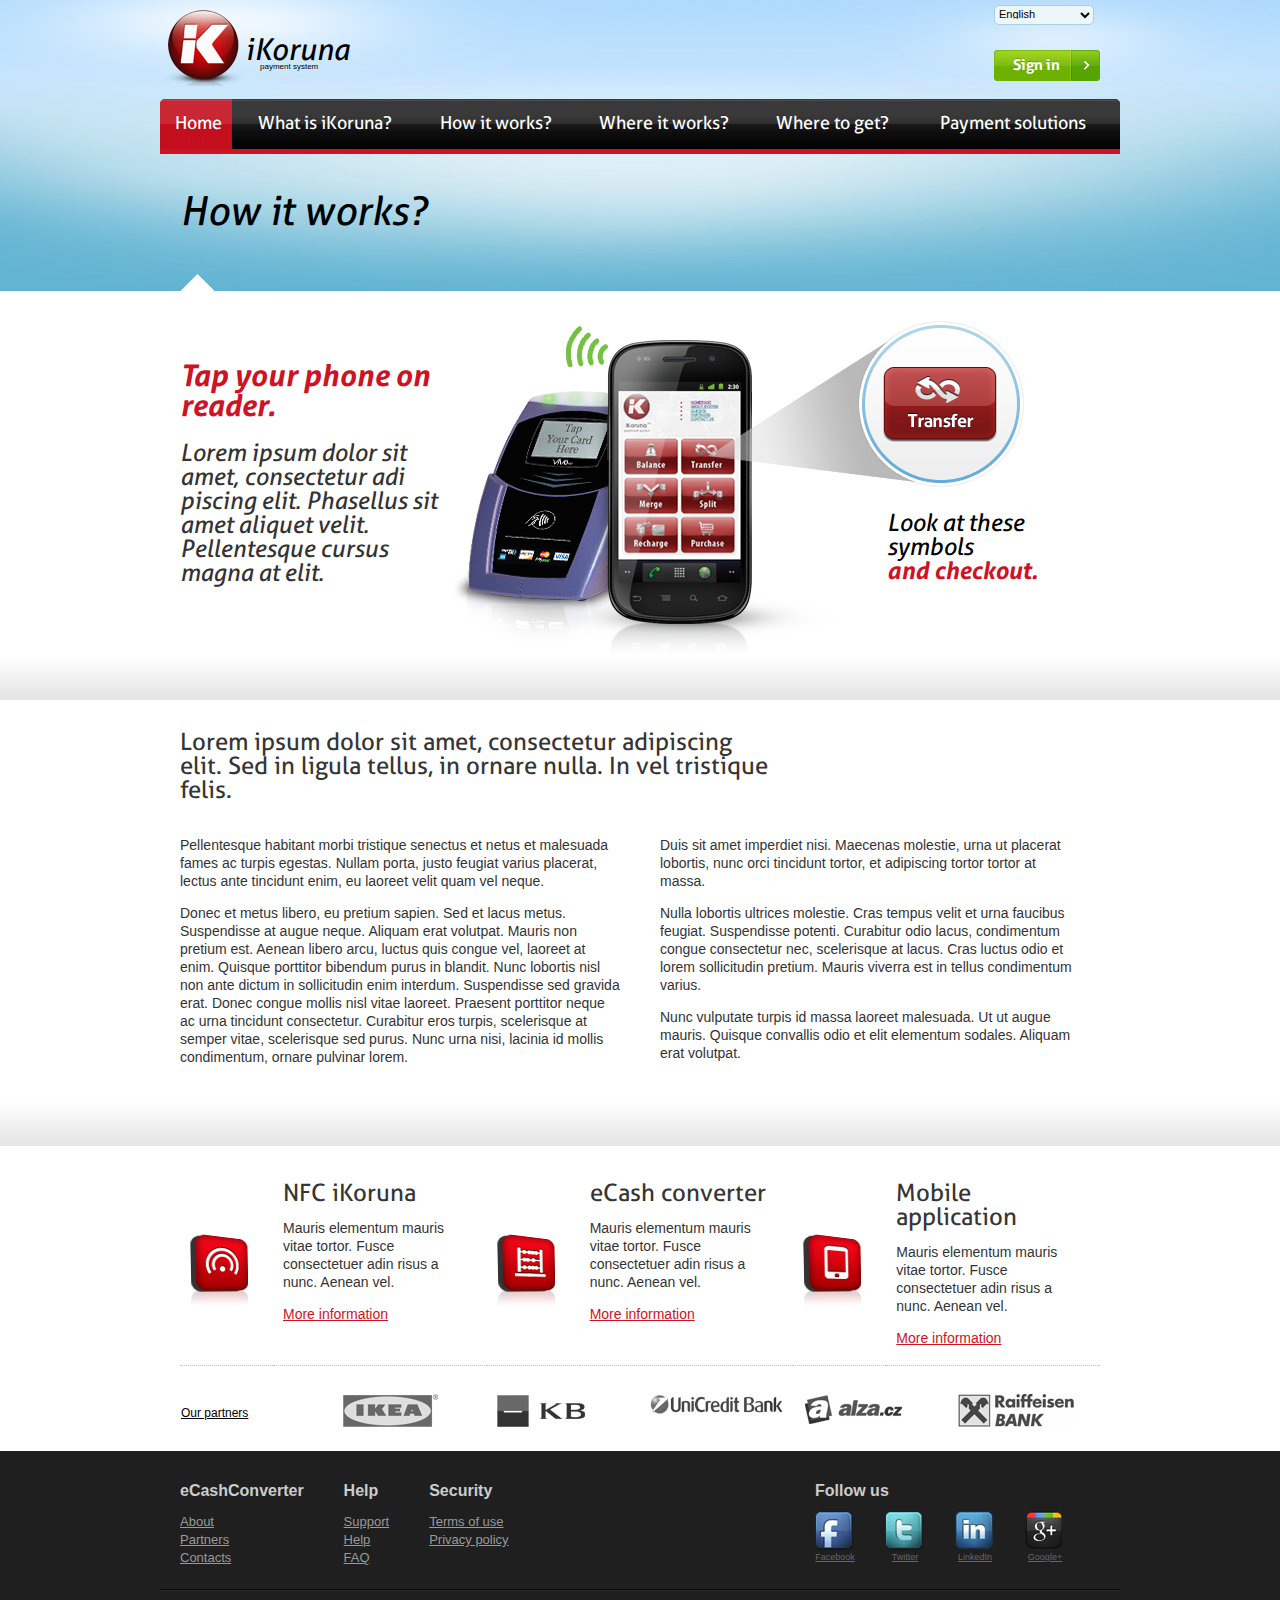
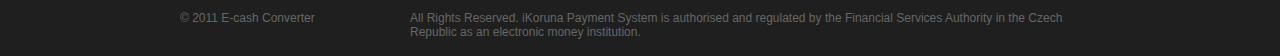
==== how_it_works.html @ 8ea75323 "[UPD] how it works page" ====
<!DOCTYPE html>
<html lang="en">
<head>
    <meta charset="utf-8">
    <title>iKoruna</title>
    <meta name="viewport" content="width=device-width, initial-scale=1.0">
    <meta name="description" content="">
    <meta name="author" content="Petr Brabač <brabac.petr@gmail.com>">
    <meta http-equiv="X-UA-Compatible" content="IE=edge" />
    <!-- Styles -->
    <link href="css/normalize.css" rel="stylesheet">
    <link href="css/screen.css" rel="stylesheet">
    <!--[if lt IE 9]>
    <link href="css/ie9lt.css" rel="stylesheet">
    <script src="http://html5shim.googlecode.com/svn/trunk/html5.js"></script>
    <![endif]-->
    <script type="text/javascript" src="http://ajax.googleapis.com/ajax/libs/jquery/1.7.1/jquery.min.js"></script>
    <script type="text/javascript" src="js/jquery.selectbox-0.6.1.js"></script>
    <script type="text/javascript">
    </script>

    <!-- Favicons -->
    <!--
    <link rel="shortcut icon" href="">
    <link rel="apple-touch-icon" href="">
    <link rel="apple-touch-icon" sizes="72x72" href="">
    <link rel="apple-touch-icon" sizes="114x114" href="">
    -->
</head>
<body>
    <div style="position: relative;">
        <img src="images/top_blue_background.jpg" alt="" style="width: 100%; height: 100%; position: absolute; z-index: 1"/>

        <div class="container" style="position: relative; z-index: 2">
            <header class="main">
                <a href="index.html" class="logo left">
                    <img src="images/logo.png" alt="e-cash converter">
                    <strong>iKoruna</strong>
                    <span>payment system</span>

                    <div class="clear"></div>
                </a>

                <div class="right">
                    <form action="#" method="get">
                        <select id="lang" class="language-select jquery-selectbox">
                            <option value="en">English</option>
                            <option value="cz">Czech</option>
                        </select>
                    </form>

                    <div class="clear"></div>

                    <a href="#" class="button green submit">
                        <span class="left"></span>
                        <span class="text">Sign in</span>
                        <span class="right"></span>
                    </a>
                </div>

                <div class="clear"></div>
            </header>

            <nav class="top">
                <a href="#" class="first active">
                    <span></span>
                    Home
                </a>
                <a href="#">What is iKoruna?</a>
                <a href="#">How it works?</a>
                <a href="#">Where it works?</a>
                <a href="#">Where to get?</a>
                <a href="#" class="last">
                    <span></span>
                    Payment solutions
                </a>
            </nav>

            <div class="content-blue">
                <div class="pad20">
                    <h1>How it works?</h1>
                </div>

                <span class="icon triangle-up-big"></span>  
            </div>
        </div>
    </div>

    <div class="content-white what-is-ikoruna how-it-works">
        <div class="container">
            <div class="pad20">
                <div class="left text-heading">
                    <h3 class="italic red">
                        Tap your phone on reader.
                    </h3>
                    <h4 class="italic">
                        Lorem ipsum dolor sit amet, consectetur adi piscing elit. Phasellus sit amet aliquet velit. Pellentesque cursus magna at elit.
                    </h4>
                </div>
                <div class="left phone-wifi"></div>
                <div class="left logo-text">
                    <h4 class="italic">
                        Look at these symbols
                        <br><strong class="red">and checkout.</strong>
                    </h4>
                </div>
                
                <div class="clear"></div>
            </div>
        </div>

        <hr class="text">

        <div class="container">
            <div class="pad20">
                <h3 class="w65">Lorem ipsum dolor sit amet, consectetur adipiscing elit. Sed in ligula tellus, in ornare nulla. In vel tristique felis.</h3>

                <div class="col_2 col">
                    <div class="pad20 no-padding-left">
                        <p>
                            Pellentesque habitant morbi tristique senectus et netus et malesuada fames ac turpis egestas. Nullam porta, justo feugiat varius placerat, lectus ante tincidunt enim, eu laoreet velit quam vel neque.
                        </p>
                        <p>
                            Donec et metus libero, eu pretium sapien. Sed et lacus metus. Suspendisse at augue neque. Aliquam erat volutpat. Mauris non pretium est. Aenean libero arcu, luctus quis congue vel, laoreet at enim. Quisque porttitor bibendum purus in blandit. Nunc lobortis nisl non ante dictum in sollicitudin enim interdum. Suspendisse sed gravida erat. Donec congue mollis nisl vitae laoreet. Praesent porttitor neque ac urna tincidunt consectetur. Curabitur eros turpis, scelerisque at semper vitae, scelerisque sed purus. Nunc urna nisi, lacinia id mollis condimentum, ornare pulvinar lorem.
                        </p>
                    </div>
                </div>
                <div class="col_2 col">
                    <div class="pad20">
                        <p>
                            Duis sit amet imperdiet nisi. Maecenas molestie, urna ut placerat lobortis, nunc orci tincidunt tortor, et adipiscing tortor tortor at massa.
                        </p>
                        <p>
                            Nulla lobortis ultrices molestie. Cras tempus velit et urna faucibus feugiat. Suspendisse potenti. Curabitur odio lacus, condimentum congue consectetur nec, scelerisque at lacus. Cras luctus odio et lorem sollicitudin pretium. Mauris viverra est in tellus condimentum varius.
                        </p>
                        <p>
                            Nunc vulputate turpis id massa laoreet malesuada. Ut ut augue mauris. Quisque convallis odio et elit elementum sodales. Aliquam erat volutpat.
                        </p>
                    </div>
                </div>
                <div class="clear"></div>
            </div>
        </div>

        <hr class="text">

        <div class="container">
            <div class="pad20">
                <table>
                    <tr>
                        <td class="icons">
                            <span class="nfc"></span>
                        </td>
                        <td>
                            <h4>NFC iKoruna</h4>

                            <p>
                                Mauris elementum mauris vitae tortor. Fusce consectetuer adin risus a nunc. Aenean vel.
                            </p>
                            <a href="#" class="red">More information</a>
                            <br><br>
                        </td>
                        <td class="icons">
                            <span class="ecash"></span>
                        </td>
                        <td>
                            <h4>eCash converter</h4>

                            <p>
                                Mauris elementum mauris vitae tortor. Fusce consectetuer adin risus a nunc. Aenean vel.
                            </p>
                            <a href="#" class="red">More information</a>
                            <br><br>
                        </td>
                        <td class="icons">
                            <span class="mobile"></span>
                        </td>
                        <td>
                            <h4>Mobile application</h4>

                            <p>
                                Mauris elementum mauris vitae tortor. Fusce consectetuer adin risus a nunc. Aenean vel.
                            </p>

                            <a href="#" class="red">More information</a>
                            <br><br>
                        </td>
                    </tr>
                </table>
                <br><br>
            </div>
        </div>

        <div class="container padding-bottom">
            <div class="pad20">

                <table class="partners">
                    <tr>
                        <th><a href="#">Our partners</a></th>
                        <td>
                            <img src="tmp/partner_ikea.jpg" alt="Ikea">
                        </td>
                        <td>
                            <img src="tmp/partner_kb.jpg" alt="KB">
                        </td>
                        <td>
                            <img src="tmp/partner_unicredit.jpg" alt="Unicredit bank">
                        </td>
                        <td>
                            <img src="tmp/partner_alza.jpg" alt="Alza.cz">
                        </td>
                        <td>
                            <img src="tmp/partner_reifeisen.jpg" alt="Reifeisen bank">
                        </td>
                    </tr>
                </table>
            </div>
        </div>
    </div>

    <div id="footer">
        <div class="container">
            <div class="pad20">
                <div class="col_2 left">
                    <div class="left">
                        <h4>eCashConverter</h4>
                        <ul>
                            <li><a href="#">About</a></li>
                            <li><a href="#">Partners</a></li>
                            <li><a href="#">Contacts</a></li>
                        </ul>
                    </div>

                    <div class="left">
                        <h4>Help</h4>
                        <ul>
                            <li><a href="#">Support</a></li>
                            <li><a href="#">Help</a></li>
                            <li><a href="#">FAQ</a></li>
                        </ul>
                    </div>

                    <div class="left">
                        <h4>Security</h4>
                        <ul>
                            <li><a href="#">Terms of use</a></li>
                            <li><a href="#">Privacy policy</a></li>
                        </ul>
                    </div>

                    <div class="clear"></div>
                </div>

                <div class="col_2 last right">
                    <h4>Follow us</h4>

                    <a href="#" class=left>
                        <span class="icon facebook"></span>
                        Facebook
                    </a>
                    <a href="#" class="left">
                        <span class="icon twitter"></span>
                        Twitter
                    </a>
                    <a href="#" class="left">
                        <span class="icon linkedin"></span>
                        LinkedIn
                    </a>
                    <a href="#" class="left">
                        <span class="icon google"></span>
                        Google+
                    </a>
                </div>

                <div class="clear"></div>
            </div>
            <hr>
            <div class="pad20">
                <div class="left c">
                    &copy; 2011 E-cash Converter
                </div>

                <div class="right copy">
                        All Rights Reserved. iKoruna Payment System is authorised and regulated by the Financial
                        Services Authority in the Czech Republic as an electronic money institution.
                </div>
                <div class="clear"></div>
            </div>
        </div>
    </div>
</body>
</html>
---- css/screen.css ----
@import "fonts.css";
@import "normalize.css";
@import "languages.css";
body{background:#ffffff;margin:0;position:relative;font-family:Verdana,Arial,Helvetica,sans-serif;font-size:12px;font-weight:normal;line-height:14px;}
.container{width:960px;margin:0 auto;}.container.background-mask{background:transparent url("../images/backround_mask.png") 0 0 no-repeat;}
h1{font-family:Aller,sans-serif;font-size:40px;font-weight:normal;line-height:40px;font-style:italic;color:#000000;margin:38px 0;}
h2{font-family:Aller,sans-serif;font-size:40px;font-weight:normal;line-height:40px;font-style:normal;color:#333333;margin:50px 0;}
h3{font-family:Aller,sans-serif;font-size:30px;font-weight:normal;line-height:30px;font-style:normal;color:#000000;margin:40px 0;}h3.blue{line-height:12px !important;}
h4{font-family:Aller,sans-serif;font-size:24px;font-weight:normal;line-height:24px;font-style:normal;color:#000000;margin:40px 0 30px 0;}
h5{font-family:Verdana,Arial,Helvetica,sans-serif;font-size:16px;font-weight:normal;line-height:16px;font-weight:bold;color:#000000;}
a{outline:none;color:#000000;text-decoration:underline;}a:hover,a.active{color:#0b5a9b;}
a:visited{color:#000000;}
ul{color:#333333;list-style-type:disc;padding:0px;}ul li{font-size:14px;font-weight:normal;line-height:18px;}ul li ul{padding:0 0 0 20px;list-style-type:circle;}
p{font-family:Verdana,Arial,Helvetica,sans-serif;font-size:14px;font-weight:normal;line-height:18px;color:#333333;}
hr{border-style:dotted;border-color:#bfbfbf;margin:30px 0;}hr.text{border:0px;height:46px;background:transparent url("../images/text-bg.png") 0 0 repeat-x;}
table{width:100%;border-collapse:collapse;}table thead th{background:transparent url("../images/menu_stripe.png") 0 -150px repeat-x;height:50px;color:#ffffff;text-align:left;padding:0 10px;}
table tbody td{font-size:14px;font-weight:normal;line-height:18px;vertical-align:middle;padding:10px 10px;border-bottom:1px dotted #bfbfbf;}
input[type=text],input[type=password],select,textarea{background:#ffffff;margin:5px 0;border:1px solid #4f9dbd;-webkit-border-radius:8px;-moz-border-radius:8px;border-radius:8px;width:85%;height:20px;outline:none;padding:15px;font-size:20px;font-weight:normal;line-height:20px;font-weight:bold;}input[type=text].with-label,input[type=password].with-label,select.with-label,textarea.with-label{font-size:15px;font-weight:normal;line-height:15px;float:left;border-left:0px;width:160px;-webkit-border-top-left-radius:0px;-moz-border-radius-topleft:0px;border-top-left-radius:0px;-webkit-border-bottom-left-radius:0px;-moz-border-radius-bottomleft:0px;border-bottom-left-radius:0px;}input[type=text].with-label.bold,input[type=password].with-label.bold,select.with-label.bold,textarea.with-label.bold{font-size:20px;font-weight:normal;line-height:20px;}
input[type=text].with-label.error,input[type=password].with-label.error,select.with-label.error,textarea.with-label.error{color:#cd1324;border-color:#cd1324;}
input[type=text]:focus,input[type=password]:focus,select:focus,textarea:focus{-webkit-box-shadow:0 0 8px rgba(38, 113, 172, 0.7);-moz-box-shadow:0 0 8px rgba(38, 113, 172, 0.7);box-shadow:0 0 8px rgba(38, 113, 172, 0.7);}
label{margin:5px 0;font-family:Verdana,Arial,Helvetica,sans-serif;font-weight:normal;font-size:15px;font-weight:normal;line-height:15px;}label.with-input{display:block;float:left;width:70px;padding:15px;height:20px;outline:none;border:1px solid #4f9dbd;border-right:1px solid #a4cbdb;background-color:#dee9ed;background-image:-moz-linear-gradient(top, #dae5e9, #e4eff4);background-image:-ms-linear-gradient(top, #dae5e9, #e4eff4);background-image:-webkit-gradient(linear, 0 0, 0 100%, from(#dae5e9), to(#e4eff4));background-image:-webkit-linear-gradient(top, #dae5e9, #e4eff4);background-image:-o-linear-gradient(top, #dae5e9, #e4eff4);background-image:linear-gradient(top, #dae5e9, #e4eff4);background-repeat:repeat-x;filter:progid:DXImageTransform.Microsoft.gradient(startColorstr='#dae5e9', endColorstr='#e4eff4', GradientType=0);-webkit-border-top-left-radius:8px;-moz-border-radius-topleft:8px;border-top-left-radius:8px;-webkit-border-bottom-left-radius:8px;-moz-border-radius-bottomleft:8px;border-bottom-left-radius:8px;}label.with-input.error{border-color:#cd1324;border-right-color:#dc838b;background-color:#f0d5d7;background-image:-moz-linear-gradient(top, #ebd1d3, #f7dbdd);background-image:-ms-linear-gradient(top, #ebd1d3, #f7dbdd);background-image:-webkit-gradient(linear, 0 0, 0 100%, from(#ebd1d3), to(#f7dbdd));background-image:-webkit-linear-gradient(top, #ebd1d3, #f7dbdd);background-image:-o-linear-gradient(top, #ebd1d3, #f7dbdd);background-image:linear-gradient(top, #ebd1d3, #f7dbdd);background-repeat:repeat-x;filter:progid:DXImageTransform.Microsoft.gradient(startColorstr='#ebd1d3', endColorstr='#f7dbdd', GradientType=0);}
label.with-textarea{display:block;float:left;width:70px;padding:15px;height:20px;outline:none;border:1px solid #4f9dbd;border-right:1px solid #a4cbdb;background-color:#dee9ed;background-image:-moz-linear-gradient(top, #dae5e9, #e4eff4);background-image:-ms-linear-gradient(top, #dae5e9, #e4eff4);background-image:-webkit-gradient(linear, 0 0, 0 100%, from(#dae5e9), to(#e4eff4));background-image:-webkit-linear-gradient(top, #dae5e9, #e4eff4);background-image:-o-linear-gradient(top, #dae5e9, #e4eff4);background-image:linear-gradient(top, #dae5e9, #e4eff4);background-repeat:repeat-x;filter:progid:DXImageTransform.Microsoft.gradient(startColorstr='#dae5e9', endColorstr='#e4eff4', GradientType=0);-webkit-border-top-left-radius:8px;-moz-border-radius-topleft:8px;border-top-left-radius:8px;-webkit-border-bottom-left-radius:8px;-moz-border-radius-bottomleft:8px;border-bottom-left-radius:8px;height:83px;}label.with-textarea.error{border-color:#cd1324;border-right-color:#dc838b;background-color:#f0d5d7;background-image:-moz-linear-gradient(top, #ebd1d3, #f7dbdd);background-image:-ms-linear-gradient(top, #ebd1d3, #f7dbdd);background-image:-webkit-gradient(linear, 0 0, 0 100%, from(#ebd1d3), to(#f7dbdd));background-image:-webkit-linear-gradient(top, #ebd1d3, #f7dbdd);background-image:-o-linear-gradient(top, #ebd1d3, #f7dbdd);background-image:linear-gradient(top, #ebd1d3, #f7dbdd);background-repeat:repeat-x;filter:progid:DXImageTransform.Microsoft.gradient(startColorstr='#ebd1d3', endColorstr='#f7dbdd', GradientType=0);}
select{width:100%;font-weight:normal;height:50px;padding:12px 15px;}
textarea{height:83px;resize:none;}
.pad20{padding:0 20px 20px 20px;}
.content-white{border-top:1px solid #5cb1d2;background:#ffffff;width:100%;min-height:300px;}
.content-blue{width:100%;}.content-blue fieldset.col_2{width:45%;margin:0 20px 0 0;}.content-blue fieldset.col_2.end{margin:0px;}
#footer{background:transparent url("../images/footer_background.png") 0 0 repeat-x;width:100%;height:205px;}#footer .pad20{padding-bottom:10px;}
#footer hr{background:transparent url("../images/footer_hr.jpg") 0 0 repeat-x;border:none;height:2px;width:100%;margin:0 0 20px 0;}
#footer h4{color:#cccccc;font-family:Verdana,Arial,Helvetica,sans-serif;font-size:16px;font-weight:bold;line-height:20px;padding:0 40px 0 0;margin:30px 0 0 0;}
#footer ul{list-style-type:none;padding:0;}#footer ul li{font-family:Verdana,Arial,Helvetica,sans-serif;font-size:13px;font-weight:normal;line-height:18px;padding:0 40px 0 0;}#footer ul li a{color:#999999;}#footer ul li a:hover{color:#ffffff;}
#footer .last{width:285px;}#footer .last h4{margin:30px 0 10px 0;}
#footer .last a.left{color:#666666;text-align:center;margin:0 30px 0 0;font-size:9px;font-weight:normal;line-height:9px;}#footer .last a.left:hover{color:#ffffff;}
#footer .last a.left.last{margin:0;}
#footer .copy{color:#666666;width:75%;}
#footer .c{color:#666666;}
header.main{padding:0 20px 10px 0;position:relative;}header.main .logo{margin:10px 0 0 0;display:block;width:220px;text-decoration:none;}header.main .logo img{margin:0 9px 0 0;}
header.main .logo strong{font-family:Aller,sans-serif;font-size:250%;font-weight:normal;line-height:30px;font-style:italic;color:#000000;position:absolute;top:35px;left:85px;}
header.main .logo span{font-size:8px;position:absolute;top:60px;left:100px;}
header.main .right form{float:left;margin:0 0 20px 0;}header.main .right form label{color:#666666;font-size:11px;}
header.main .right img{float:right;}
nav.top{width:100%;display:table;border-bottom:5px solid #cd1324;}nav.top a{background:transparent url("../images/menu_stripe.png");height:50px;display:block;height:20px;display:table-cell;padding:15px 0 0 0;background-position:0 -150px;background-repeat:repeat-x;text-align:center;font-family:Aller,sans-serif;font-size:18px;font-weight:normal;line-height:18px;color:#ffffff;text-shadow:0 -1px 0 rgba(0, 0, 0, 0.19);text-decoration:none;}nav.top a:hover{background-position:0 -300px;}
nav.top a.active,nav.top a.active:hover{background-position:0 -100px;}
nav.top a.first{margin-left:5px;border-top-left-radius:5px;-moz-border-radius-topleft:5px;-webkit-border-top-left-radius:5px;}nav.top a.first span{float:left;background:transparent url("../images/menu_stripe.png");height:50px;display:block;width:5px;margin-top:-15px;background-position:0 -250px;background-repeat:no-repeat;}
nav.top a.first:hover span{background-position:0 -400px;}
nav.top a.first.active span{background-position:0 0;}
nav.top a.last{margin-right:5px;border-top-right-radius:5px;-moz-border-radius-topright:5px;-webkit-border-top-right-radius:5px;}nav.top a.last span{float:right;background:transparent url("../images/menu_stripe.png");height:50px;display:block;width:5px;margin-top:-15px;background-position:0 -50px;background-repeat:no-repeat;}
nav.top a.last:hover span{background-position:0 -400px;}
nav.top a.last.active span{background-position:0 -200px;}
.col{float:left;}
.col_1{width:100%;}
.col_3{width:33%;}
.col_2{width:50%;}.col_2.fixed{width:655px;}
.clear{clear:both;display:block;height:0.0001px;}
.right{float:right;}
.left{float:left;}
.hidden{display:none;}
.captcha{margin:5px 0 0 20px;}
.blue{color:#195369 !important;}
.red{color:#cd1324 !important;}
.icon{display:block;float:left;background:transparent url("../images/icons_sprite.png") no-repeat;}.icon.rate{background-position:0 0;width:24px;height:12px;margin:0 7px 0 0;}
.icon.error{background-position:-51px 0;width:22px;height:18px;margin:0 8px 0 0;}
.icon.triangle-up-big{background-position:0 -118px;width:34px;height:18px;}
.icon.triangle-up{background-position:-24px 0;width:24px;height:12px;}
.icon.triangle-left{background-position:-45px 0;width:7px;height:13px;}
.icon.facebook{background:transparent url("../images/social_sprite_1.png") 0px 0 no-repeat;float:none;width:40px;height:42px;}
.icon.twitter{background:transparent url("../images/social_sprite_1.png") -41px 0 no-repeat;float:none;width:40px;height:42px;}
.icon.linkedin{background:transparent url("../images/social_sprite_1.png") -81px 0 no-repeat;float:none;width:40px;height:42px;}
.icon.google{background:transparent url("../images/social_sprite_1.png") -122px 0 no-repeat;float:none;width:40px;height:42px;}
.button{display:block;font-family:Aller,sans-serif;font-size:20px;font-weight:normal;line-height:24px;text-shadow:0 -1px 0 rgba(0, 0, 0, 0.19);text-decoration:none;}.button .left{background:transparent url("../images/button_stripe.png");display:block;float:left;height:53px;width:9px;background-position:0 0;background-repeat:no-repeat;}
.button .text{padding:0 20px;line-height:53px;background:transparent url("../images/button_stripe.png");display:block;float:left;height:53px;color:#ffffff;background-position:0 -53px;}
.button .right{background:transparent url("../images/button_stripe.png");display:block;float:left;height:53px;width:9px;background-position:0 -106px;background-repeat:no-repeat;}
.button:hover .left{background-position:0 -159px;}
.button:hover .right{background-position:0 -265px;}
.button:hover .text{background-position:0 -212px;}
.button.submit .right{background:transparent url("../images/icons_sprite.png") 0 -12px no-repeat;height:53px;width:49px;}
.button.submit:hover .right{background:transparent url("../images/icons_sprite.png") 0 -65px no-repeat;height:53px;width:49px;}
.button.submit.green .left{background-position:0 -318px;height:31px;}
.button.submit.green .text{background-position:0 -349px;font-size:15px;font-weight:bold;line-height:30px;height:31px;padding:0 10px;}
.button.submit.green .right{background-position:0 -136px;height:31px;width:30px;padding:0px;}
.white-box{width:100%;background:#f0f8fb;-webkit-border-radius:6px;-moz-border-radius:6px;border-radius:6px;}.white-box .pad20{padding:20px 10px 10px 10px;}
.white-box .currency{width:100%;font-family:Verdana,Arial,Helvetica,sans-serif;font-size:13px;font-weight:normal;line-height:25px;margin:0 0 15px 0;}.white-box .currency td{text-align:left;border-bottom:1px dotted #bfbfbf;}.white-box .currency td.desc{width:130px;}
.white-box a{color:#cd1324;}.white-box a:hover{color:#0b5a9b;}
table.operations td{vertical-align:top;padding:0 20px;width:131px;text-align:center;border:0px;}table.operations td a{color:#cd1324;}table.operations td a:hover{color:#0b5a9b;}
table.operations td a span{display:block;}
table.operations td a.transfer-to span{float:none;background:transparent url("../images/icon_transfer_to.png") 0 0 no-repeat;width:61px;height:44px;margin:0 0 10px 15px;}
table.operations td a.transfer-to:hover span{background:transparent url("../images/icon_transfer_to_over.png") 0 0 no-repeat;}
table.operations td a.pay-by-sms span{float:none;background:transparent url("../images/icon_pay_by_sms.png") 0 0 no-repeat;width:48px;height:51px;margin:0 0 10px 15px;}
table.operations td a.pay-by-sms:hover span{background:transparent url("../images/icon_pay_by_sms_over.png") 0 0 no-repeat;}
table.operations td a.transfer-money span{float:none;background:transparent url("../images/icon_transfer_money.png") 0 0 no-repeat;width:56px;height:49px;margin:0 0 10px 15px;}
table.operations td a.transfer-money:hover span{background:transparent url("../images/icon_transfer_money_over.png") 0 0 no-repeat;}
table.operations td a.buy-money-for-games span{float:none;background:transparent url("../images/icon_buy_money_for_games.png") 0 0 no-repeat;width:55px;height:53px;margin:0 0 10px 15px;}
table.operations td a.buy-money-for-games:hover span{background:transparent url("../images/icon_buy_money_for_games_over.png") 0 0 no-repeat;}
table.operations td a.buy-or-recharge span{float:none;background:transparent url("../images/icon_buy_or_recharge.png") 0 0 no-repeat;width:71px;height:46px;margin:0 0 10px 10px;}
table.operations td a.buy-or-recharge:hover span{background:transparent url("../images/icon_buy_or_recharge_over.png") 0 0 no-repeat;}
table.partners{width:100%;}table.partners td,table.partners th{text-align:left;border:0px;}table.partners td a,table.partners th a{font-weight:normal;}
.content-blue .triangle-up-big{margin:-17px 0 0 20px;}
.content-blue .col_2{padding:30px 0 0 0;width:52%;}.content-blue .col_2 h3{font-size:30px;font-style:italic;font-weight:bold;margin-bottom:15px;}
.content-blue .col_2 h5{margin:15px 0;font-weight:normal;}
.content-blue .col_2 a{font-size:16px;}.content-blue .col_2 a.button .text{padding:10px 10px;height:33px;line-height:18px;}
.content-blue .col_2.last{margin:0 0 0 -37px;}
.content-white h3{margin:20px 0;padding:0 20px 0 0;color:#353535;font-family:Aller,sans-serif;font-size:24px;font-weight:normal;line-height:24px;}
.content-white table{table-layout:fixed;}.content-white table .stripe{background:url("../images/homepage_icons_sprite.png") 0 0 no-repeat;height:73px;width:58px;display:block;}
.content-white table td{padding:0 10px !important;vertical-align:top;}.content-white table td h4{margin:5px 0px;color:#353535;}
.content-white table td.icons{width:73px;vertical-align:middle;}.content-white table td.icons .nfc{background:url("../images/homepage_icons_sprite.png") 0 0 no-repeat;height:73px;width:58px;display:block;background-position:0 0;}
.content-white table td.icons .ecash{background:url("../images/homepage_icons_sprite.png") 0 0 no-repeat;height:73px;width:58px;display:block;background-position:-58px 0;}
.content-white table td.icons .mobile{background:url("../images/homepage_icons_sprite.png") 0 0 no-repeat;height:73px;width:58px;display:block;background-position:-116px 0;}
.content-white.what-is-ikoruna h3.center{text-align:center;padding:0 180px;font-style:italic;margin-bottom:50px;float:none;}
.content-white.what-is-ikoruna h3.w65{width:65%;}
.content-white.what-is-ikoruna hr.text{margin-top:0px;}
.content-white.what-is-ikoruna .pad20{padding:0 20px;}
.content-white.what-is-ikoruna .padding-bottom .pad20{padding:0 20px 20px 20px;}
.content-white.what-is-ikoruna .no-padding-left.pad20{padding:0 20px 20px 0;}
.content-white.what-is-ikoruna table.phones td{border:0px;}.content-white.what-is-ikoruna table.phones td .stripe{background:url("../images/wallet_logo_pc.png") 0 0 no-repeat;height:245px;display:block;}
.content-white.what-is-ikoruna table.phones td .double{background:url("../images/wallet_logo_pc.png") 0 0 no-repeat;height:245px;display:block;width:362px;}
.content-white.what-is-ikoruna table.phones td .discount{background:url("../images/wallet_logo_pc.png") 0 0 no-repeat;height:245px;display:block;background-position:-362px 0;width:276px;}
.content-white.what-is-ikoruna table.phones td .protected{background:url("../images/wallet_logo_pc.png") 0 0 no-repeat;height:245px;display:block;background-position:-638px 0;width:368px;}
.content-white.what-is-ikoruna table.services{table-layout:fixed;}.content-white.what-is-ikoruna table.services td{padding:0 40px;border:0px;}.content-white.what-is-ikoruna table.services td a{color:#333333;display:block;text-decoration:none;margin:10px 0;}
.content-white.what-is-ikoruna table.services td h4{color:#000000;margin-bottom:20px;}
.content-white.how-it-works .italic{font-style:italic;}
.content-white.how-it-works .text-heading{width:271px;}.content-white.how-it-works .text-heading h3{margin-top:70px;font-size:30px;font-weight:bold;line-height:30px;}
.content-white.how-it-works .text-heading h4{margin-top:20px;color:#333333;}
.content-white.how-it-works .phone-wifi{background:url("../images/how_it_works_phone.png") 0 0 no-repeat;width:436px;height:333px;margin-top:30px;}
.content-white.how-it-works .logo-text{padding:150px 0 0 0;background:url("../images/how_it_works_phone.png") -436px 0 no-repeat;width:164px;height:182px;margin-top:30px;}
.arrow a{padding:0 15px 0 25px;display:block;}
---- css/ie9lt.css ----
div.top {
    display: block;
}

div.top a {
    display: block;
    width: 16.67%;
}
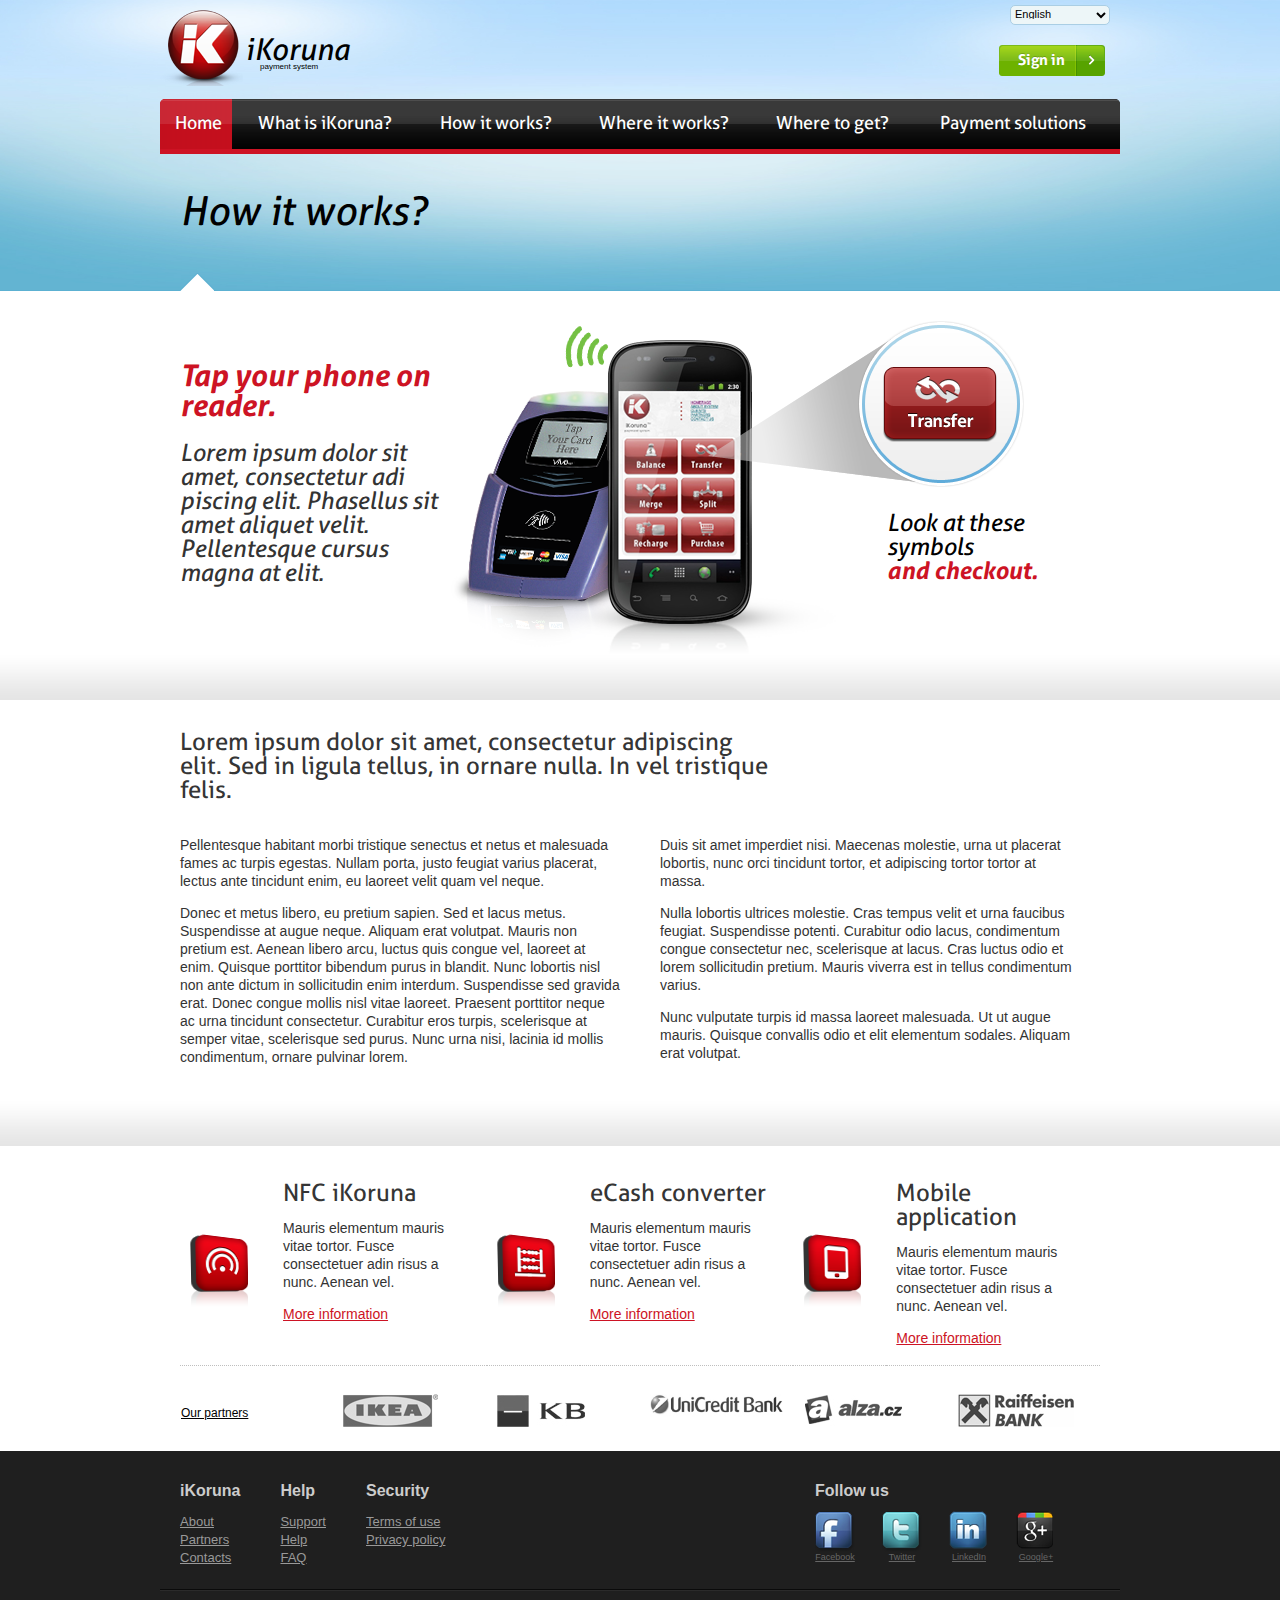
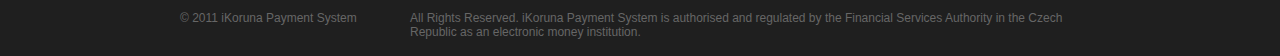
==== commit 347e67be: "[UPD] sign-in form, updated sign-in button on all pages, css minor tweaks" ====
--- a/how_it_works.html
+++ b/how_it_works.html
@@ -29,9 +29,9 @@
 </head>
 <body>
     <div style="position: relative;">
-        <img src="images/top_blue_background.jpg" alt="" style="width: 100%; height: 100%; position: absolute; z-index: 1"/>
-
-        <div class="container" style="position: relative; z-index: 2">
+        <img src="images/top_blue_background.jpg" alt="" style="width: 100%; height: 100%; position: absolute;"/>
+
+        <div class="container" style="position: relative;">
             <header class="main">
                 <a href="index.html" class="logo left">
                     <img src="images/logo.png" alt="e-cash converter">
@@ -50,12 +50,13 @@
                     </form>
 
                     <div class="clear"></div>
-
-                    <a href="#" class="button green submit">
-                        <span class="left"></span>
-                        <span class="text">Sign in</span>
-                        <span class="right"></span>
-                    </a>
+                    <div class="login">
+                        <a href="#" class="button green submit">
+                            <span class="left"></span>
+                            <span class="text">Sign in</span>
+                            <span class="right"></span>
+                        </a>
+                    </div>
                 </div>
 
                 <div class="clear"></div>
@@ -223,7 +224,7 @@
             <div class="pad20">
                 <div class="col_2 left">
                     <div class="left">
-                        <h4>eCashConverter</h4>
+                        <h4>iKoruna</h4>
                         <ul>
                             <li><a href="#">About</a></li>
                             <li><a href="#">Partners</a></li>
@@ -277,7 +278,7 @@
             <hr>
             <div class="pad20">
                 <div class="left c">
-                    &copy; 2011 E-cash Converter
+                    &copy; 2011 iKoruna Payment System
                 </div>
 
                 <div class="right copy">
--- a/css/screen.css
+++ b/css/screen.css
@@ -16,7 +16,7 @@
 table{width:100%;border-collapse:collapse;}table thead th{background:transparent url("../images/menu_stripe.png") 0 -150px repeat-x;height:50px;color:#ffffff;text-align:left;padding:0 10px;}
 table tbody td{font-size:14px;font-weight:normal;line-height:18px;vertical-align:middle;padding:10px 10px;border-bottom:1px dotted #bfbfbf;}
 input[type=text],input[type=password],select,textarea{background:#ffffff;margin:5px 0;border:1px solid #4f9dbd;-webkit-border-radius:8px;-moz-border-radius:8px;border-radius:8px;width:85%;height:20px;outline:none;padding:15px;font-size:20px;font-weight:normal;line-height:20px;font-weight:bold;}input[type=text].with-label,input[type=password].with-label,select.with-label,textarea.with-label{font-size:15px;font-weight:normal;line-height:15px;float:left;border-left:0px;width:160px;-webkit-border-top-left-radius:0px;-moz-border-radius-topleft:0px;border-top-left-radius:0px;-webkit-border-bottom-left-radius:0px;-moz-border-radius-bottomleft:0px;border-bottom-left-radius:0px;}input[type=text].with-label.bold,input[type=password].with-label.bold,select.with-label.bold,textarea.with-label.bold{font-size:20px;font-weight:normal;line-height:20px;}
-input[type=text].with-label.error,input[type=password].with-label.error,select.with-label.error,textarea.with-label.error{color:#cd1324;border-color:#cd1324;}
+input[type=text].error,input[type=password].error,select.error,textarea.error{color:#cd1324;border-color:#cd1324 !important;background-color:#f5e2e4 !important;background-image:none !important;}
 input[type=text]:focus,input[type=password]:focus,select:focus,textarea:focus{-webkit-box-shadow:0 0 8px rgba(38, 113, 172, 0.7);-moz-box-shadow:0 0 8px rgba(38, 113, 172, 0.7);box-shadow:0 0 8px rgba(38, 113, 172, 0.7);}
 label{margin:5px 0;font-family:Verdana,Arial,Helvetica,sans-serif;font-weight:normal;font-size:15px;font-weight:normal;line-height:15px;}label.with-input{display:block;float:left;width:70px;padding:15px;height:20px;outline:none;border:1px solid #4f9dbd;border-right:1px solid #a4cbdb;background-color:#dee9ed;background-image:-moz-linear-gradient(top, #dae5e9, #e4eff4);background-image:-ms-linear-gradient(top, #dae5e9, #e4eff4);background-image:-webkit-gradient(linear, 0 0, 0 100%, from(#dae5e9), to(#e4eff4));background-image:-webkit-linear-gradient(top, #dae5e9, #e4eff4);background-image:-o-linear-gradient(top, #dae5e9, #e4eff4);background-image:linear-gradient(top, #dae5e9, #e4eff4);background-repeat:repeat-x;filter:progid:DXImageTransform.Microsoft.gradient(startColorstr='#dae5e9', endColorstr='#e4eff4', GradientType=0);-webkit-border-top-left-radius:8px;-moz-border-radius-topleft:8px;border-top-left-radius:8px;-webkit-border-bottom-left-radius:8px;-moz-border-radius-bottomleft:8px;border-bottom-left-radius:8px;}label.with-input.error{border-color:#cd1324;border-right-color:#dc838b;background-color:#f0d5d7;background-image:-moz-linear-gradient(top, #ebd1d3, #f7dbdd);background-image:-ms-linear-gradient(top, #ebd1d3, #f7dbdd);background-image:-webkit-gradient(linear, 0 0, 0 100%, from(#ebd1d3), to(#f7dbdd));background-image:-webkit-linear-gradient(top, #ebd1d3, #f7dbdd);background-image:-o-linear-gradient(top, #ebd1d3, #f7dbdd);background-image:linear-gradient(top, #ebd1d3, #f7dbdd);background-repeat:repeat-x;filter:progid:DXImageTransform.Microsoft.gradient(startColorstr='#ebd1d3', endColorstr='#f7dbdd', GradientType=0);}
 label.with-textarea{display:block;float:left;width:70px;padding:15px;height:20px;outline:none;border:1px solid #4f9dbd;border-right:1px solid #a4cbdb;background-color:#dee9ed;background-image:-moz-linear-gradient(top, #dae5e9, #e4eff4);background-image:-ms-linear-gradient(top, #dae5e9, #e4eff4);background-image:-webkit-gradient(linear, 0 0, 0 100%, from(#dae5e9), to(#e4eff4));background-image:-webkit-linear-gradient(top, #dae5e9, #e4eff4);background-image:-o-linear-gradient(top, #dae5e9, #e4eff4);background-image:linear-gradient(top, #dae5e9, #e4eff4);background-repeat:repeat-x;filter:progid:DXImageTransform.Microsoft.gradient(startColorstr='#dae5e9', endColorstr='#e4eff4', GradientType=0);-webkit-border-top-left-radius:8px;-moz-border-radius-topleft:8px;border-top-left-radius:8px;-webkit-border-bottom-left-radius:8px;-moz-border-radius-bottomleft:8px;border-bottom-left-radius:8px;height:83px;}label.with-textarea.error{border-color:#cd1324;border-right-color:#dc838b;background-color:#f0d5d7;background-image:-moz-linear-gradient(top, #ebd1d3, #f7dbdd);background-image:-ms-linear-gradient(top, #ebd1d3, #f7dbdd);background-image:-webkit-gradient(linear, 0 0, 0 100%, from(#ebd1d3), to(#f7dbdd));background-image:-webkit-linear-gradient(top, #ebd1d3, #f7dbdd);background-image:-o-linear-gradient(top, #ebd1d3, #f7dbdd);background-image:linear-gradient(top, #ebd1d3, #f7dbdd);background-repeat:repeat-x;filter:progid:DXImageTransform.Microsoft.gradient(startColorstr='#ebd1d3', endColorstr='#f7dbdd', GradientType=0);}
@@ -30,15 +30,24 @@
 #footer h4{color:#cccccc;font-family:Verdana,Arial,Helvetica,sans-serif;font-size:16px;font-weight:bold;line-height:20px;padding:0 40px 0 0;margin:30px 0 0 0;}
 #footer ul{list-style-type:none;padding:0;}#footer ul li{font-family:Verdana,Arial,Helvetica,sans-serif;font-size:13px;font-weight:normal;line-height:18px;padding:0 40px 0 0;}#footer ul li a{color:#999999;}#footer ul li a:hover{color:#ffffff;}
 #footer .last{width:285px;}#footer .last h4{margin:30px 0 10px 0;}
-#footer .last a.left{color:#666666;text-align:center;margin:0 30px 0 0;font-size:9px;font-weight:normal;line-height:9px;}#footer .last a.left:hover{color:#ffffff;}
+#footer .last a.left{color:#666666;text-align:center;margin:0 27px 0 0;font-size:9px;font-weight:normal;line-height:9px;}#footer .last a.left:hover{color:#ffffff;}
 #footer .last a.left.last{margin:0;}
 #footer .copy{color:#666666;width:75%;}
 #footer .c{color:#666666;}
-header.main{padding:0 20px 10px 0;position:relative;}header.main .logo{margin:10px 0 0 0;display:block;width:220px;text-decoration:none;}header.main .logo img{margin:0 9px 0 0;}
+header.main{padding:0 0px 10px 0;position:relative;}header.main .logo{margin:10px 0 0 0;display:block;width:220px;text-decoration:none;}header.main .logo img{margin:0 9px 0 0;}
 header.main .logo strong{font-family:Aller,sans-serif;font-size:250%;font-weight:normal;line-height:30px;font-style:italic;color:#000000;position:absolute;top:35px;left:85px;}
 header.main .logo span{font-size:8px;position:absolute;top:60px;left:100px;}
+header.main .profile-block{background-color:#ffffff;-webkit-border-radius:4px;-moz-border-radius:4px;border-radius:4px;padding:5px 10px;-webkit-box-shadow:0px 1px 2px rgba(0, 0, 0, 0.5);-moz-box-shadow:0px 1px 2px rgba(0, 0, 0, 0.5);box-shadow:0px 1px 2px rgba(0, 0, 0, 0.5);}header.main .profile-block .left{margin:0 10px 0 0;}
+header.main .login{position:absolute;z-index:1002;right:10px;top:35px;padding:10px 5px;}header.main .login.active{background-color:#ffffff;-webkit-border-radius:8px;-moz-border-radius:8px;border-radius:8px;-webkit-border-bottom-left-radius:0px;-moz-border-radius-bottomleft:0px;border-bottom-left-radius:0px;-webkit-border-bottom-right-radius:0px;-moz-border-radius-bottomright:0px;border-bottom-right-radius:0px;}
+header.main .right .login-form{position:absolute;z-index:1002;right:10px;top:85px;background-color:#ffffff;-webkit-border-radius:8px;-moz-border-radius:8px;border-radius:8px;-webkit-border-top-right-radius:0px;-moz-border-radius-topright:0px;border-top-right-radius:0px;width:185px;padding:15px;}header.main .right .login-form form{margin:0px !important;float:none;}
+header.main .right .login-form label{color:#000000;font-size:13px;font-weight:normal;line-height:15px;}
+header.main .right .login-form input[type=text],header.main .right .login-form input[type=password]{width:83%;padding:8px 15px;height:15px;-webkit-border-radius:4px;-moz-border-radius:4px;border-radius:4px;border:1px solid #999999;background-color:#f7f7f7;background-image:-moz-linear-gradient(top, #f3f3f3, #fefefe);background-image:-ms-linear-gradient(top, #f3f3f3, #fefefe);background-image:-webkit-gradient(linear, 0 0, 0 100%, from(#f3f3f3), to(#fefefe));background-image:-webkit-linear-gradient(top, #f3f3f3, #fefefe);background-image:-o-linear-gradient(top, #f3f3f3, #fefefe);background-image:linear-gradient(top, #f3f3f3, #fefefe);background-repeat:repeat-x;filter:progid:DXImageTransform.Microsoft.gradient(startColorstr='#f3f3f3', endColorstr='#fefefe', GradientType=0);font-size:18px;font-weight:normal;line-height:18px;}
+header.main .right .login-form .row{margin:5px 0;}header.main .right .login-form .row img{float:none;}
+header.main .right .login-form .forgotten-password{color:#999999;}
 header.main .right form{float:left;margin:0 0 20px 0;}header.main .right form label{color:#666666;font-size:11px;}
 header.main .right img{float:right;}
+header.main .right .jquery-selectbox{right:10px;}
+header.main.signed .jquery-selectbox{top:45px;right:280px;}
 nav.top{width:100%;display:table;border-bottom:5px solid #cd1324;}nav.top a{background:transparent url("../images/menu_stripe.png");height:50px;display:block;height:20px;display:table-cell;padding:15px 0 0 0;background-position:0 -150px;background-repeat:repeat-x;text-align:center;font-family:Aller,sans-serif;font-size:18px;font-weight:normal;line-height:18px;color:#ffffff;text-shadow:0 -1px 0 rgba(0, 0, 0, 0.19);text-decoration:none;}nav.top a:hover{background-position:0 -300px;}
 nav.top a.active,nav.top a.active:hover{background-position:0 -100px;}
 nav.top a.first{margin-left:5px;border-top-left-radius:5px;-moz-border-radius-topleft:5px;-webkit-border-top-left-radius:5px;}nav.top a.first span{float:left;background:transparent url("../images/menu_stripe.png");height:50px;display:block;width:5px;margin-top:-15px;background-position:0 -250px;background-repeat:no-repeat;}
@@ -49,7 +58,7 @@
 nav.top a.last.active span{background-position:0 -200px;}
 .col{float:left;}
 .col_1{width:100%;}
-.col_3{width:33%;}
+.col_3{width:30%;}
 .col_2{width:50%;}.col_2.fixed{width:655px;}
 .clear{clear:both;display:block;height:0.0001px;}
 .right{float:right;}
@@ -58,26 +67,39 @@
 .captcha{margin:5px 0 0 20px;}
 .blue{color:#195369 !important;}
 .red{color:#cd1324 !important;}
+.canvas{position:absolute;z-index:1001;top:0px;left:0px;width:100%;height:100%;background:url("../images/canvas_background.png") 0 0 repeat;}
 .icon{display:block;float:left;background:transparent url("../images/icons_sprite.png") no-repeat;}.icon.rate{background-position:0 0;width:24px;height:12px;margin:0 7px 0 0;}
 .icon.error{background-position:-51px 0;width:22px;height:18px;margin:0 8px 0 0;}
 .icon.triangle-up-big{background-position:0 -118px;width:34px;height:18px;}
 .icon.triangle-up{background-position:-24px 0;width:24px;height:12px;}
 .icon.triangle-left{background-position:-45px 0;width:7px;height:13px;}
+.icon.triangle-down{background-position:-55px -20px;width:14px;height:8px;}
 .icon.facebook{background:transparent url("../images/social_sprite_1.png") 0px 0 no-repeat;float:none;width:40px;height:42px;}
 .icon.twitter{background:transparent url("../images/social_sprite_1.png") -41px 0 no-repeat;float:none;width:40px;height:42px;}
 .icon.linkedin{background:transparent url("../images/social_sprite_1.png") -81px 0 no-repeat;float:none;width:40px;height:42px;}
 .icon.google{background:transparent url("../images/social_sprite_1.png") -122px 0 no-repeat;float:none;width:40px;height:42px;}
+.icon.calendar{background-position:-52px -28px;width:19px;height:21px;}
 .button{display:block;font-family:Aller,sans-serif;font-size:20px;font-weight:normal;line-height:24px;text-shadow:0 -1px 0 rgba(0, 0, 0, 0.19);text-decoration:none;}.button .left{background:transparent url("../images/button_stripe.png");display:block;float:left;height:53px;width:9px;background-position:0 0;background-repeat:no-repeat;}
 .button .text{padding:0 20px;line-height:53px;background:transparent url("../images/button_stripe.png");display:block;float:left;height:53px;color:#ffffff;background-position:0 -53px;}
 .button .right{background:transparent url("../images/button_stripe.png");display:block;float:left;height:53px;width:9px;background-position:0 -106px;background-repeat:no-repeat;}
 .button:hover .left{background-position:0 -159px;}
 .button:hover .right{background-position:0 -265px;}
 .button:hover .text{background-position:0 -212px;}
+.button.green-big .left{background-position:0 -380px;height:46px;}
+.button.green-big .text{background-position:0 -426px;height:46px;}
+.button.green-big .right{background-position:0 -472px;height:46px;}
 .button.submit .right{background:transparent url("../images/icons_sprite.png") 0 -12px no-repeat;height:53px;width:49px;}
 .button.submit:hover .right{background:transparent url("../images/icons_sprite.png") 0 -65px no-repeat;height:53px;width:49px;}
-.button.submit.green .left{background-position:0 -318px;height:31px;}
+.button.submit.green{height:31px;}.button.submit.green .left{background-position:0 -318px;height:31px;}
 .button.submit.green .text{background-position:0 -349px;font-size:15px;font-weight:bold;line-height:30px;height:31px;padding:0 10px;}
 .button.submit.green .right{background-position:0 -136px;height:31px;width:30px;padding:0px;}
+.button.submit.blue,.button.submit.green:hover,.button.submit.green.active{height:31px;}.button.submit.blue .left,.button.submit.green:hover .left,.button.submit.green.active .left{background-position:0 -582px;height:31px;}
+.button.submit.blue .text,.button.submit.green:hover .text,.button.submit.green.active .text{background-position:0 -613px;font-size:15px;font-weight:bold;line-height:30px;height:31px;padding:0 10px;}
+.button.submit.blue .right,.button.submit.green:hover .right,.button.submit.green.active .right{background:transparent url("../images/icons_sprite.png") 0 -213px no-repeat;width:30px;height:31px;}
+.button.submit.red{height:32px;}.button.submit.red .left{height:32px;background-position:0 -518px;}
+.button.submit.red .text{background-position:0 -550px;font-size:15px;font-weight:bold;line-height:30px;padding:0 10px;height:32px;}
+.button.submit.red .right{background:transparent url("../images/icons_sprite.png") -36px -135px no-repeat;width:30px;height:32px;}
+.button.submit.green-big .right{background:transparent url("../images/icons_sprite.png") 0 -167px no-repeat;width:48px;height:46px;}
 .white-box{width:100%;background:#f0f8fb;-webkit-border-radius:6px;-moz-border-radius:6px;border-radius:6px;}.white-box .pad20{padding:20px 10px 10px 10px;}
 .white-box .currency{width:100%;font-family:Verdana,Arial,Helvetica,sans-serif;font-size:13px;font-weight:normal;line-height:25px;margin:0 0 15px 0;}.white-box .currency td{text-align:left;border-bottom:1px dotted #bfbfbf;}.white-box .currency td.desc{width:130px;}
 .white-box a{color:#cd1324;}.white-box a:hover{color:#0b5a9b;}
@@ -93,6 +115,16 @@
 table.operations td a.buy-money-for-games:hover span{background:transparent url("../images/icon_buy_money_for_games_over.png") 0 0 no-repeat;}
 table.operations td a.buy-or-recharge span{float:none;background:transparent url("../images/icon_buy_or_recharge.png") 0 0 no-repeat;width:71px;height:46px;margin:0 0 10px 10px;}
 table.operations td a.buy-or-recharge:hover span{background:transparent url("../images/icon_buy_or_recharge_over.png") 0 0 no-repeat;}
+.light-gray-box{width:100%;display:block;border:1px solid #e1e1e1;-webkit-border-radius:8px;-moz-border-radius:8px;border-radius:8px;-webkit-box-shadow:0px 1px 2px rgba(0, 0, 0, 0.5);-moz-box-shadow:0px 1px 2px rgba(0, 0, 0, 0.5);box-shadow:0px 1px 2px rgba(0, 0, 0, 0.5);margin:0 0 40px 0;}.light-gray-box .header{padding:15px;border-bottom:1px solid #e1e1e1;background-color:#f8f8f8;color:#000000;-webkit-border-radius:8px;-moz-border-radius:8px;border-radius:8px;-webkit-border-bottom-left-radius:0px;-moz-border-radius-bottomleft:0px;border-bottom-left-radius:0px;-webkit-border-bottom-right-radius:0px;-moz-border-radius-bottomright:0px;border-bottom-right-radius:0px;}.light-gray-box .header h3{font-family:Aller,sans-serif;font-size:20px;font-weight:bold;line-height:20px;margin:0;}
+.light-gray-box .content{padding:0 15px;color:#000000;}.light-gray-box .content .block{padding:25px 0;border-bottom:1px solid #e1e1e1;}.light-gray-box .content .block.last{border-bottom:0px;}
+.light-gray-box .content .block.sms .right{width:60%;}
+.light-gray-box .content .block.personal-info .image-bottom{margin-top:-1px;border:1px solid #e1e1e1;border-top:0px;-webkit-border-radius:5px;-moz-border-radius:5px;border-radius:5px;-webkit-border-top-left-radius:0px;-moz-border-radius-topleft:0px;border-top-left-radius:0px;-webkit-border-top-right-radius:0px;-moz-border-radius-topright:0px;border-top-right-radius:0px;padding:4px 0;text-align:center;}
+.light-gray-box .content .block p{margin:0px;color:#333333;font-size:12px;font-weight:normal;line-height:16px;}
+.light-gray-box .content .block form label{width:70px;float:left;display:block;line-height:30px;}
+.light-gray-box .content .block form input[type=text],.light-gray-box .content .block form input[type=password]{width:130px;border:1px solid #999999;background-color:#f7f7f7;background-image:-moz-linear-gradient(top, #f3f3f3, #fefefe);background-image:-ms-linear-gradient(top, #f3f3f3, #fefefe);background-image:-webkit-gradient(linear, 0 0, 0 100%, from(#f3f3f3), to(#fefefe));background-image:-webkit-linear-gradient(top, #f3f3f3, #fefefe);background-image:-o-linear-gradient(top, #f3f3f3, #fefefe);background-image:linear-gradient(top, #f3f3f3, #fefefe);background-repeat:repeat-x;filter:progid:DXImageTransform.Microsoft.gradient(startColorstr='#f3f3f3', endColorstr='#fefefe', GradientType=0);-webkit-border-radius:4px;-moz-border-radius:4px;border-radius:4px;font-size:18px;font-weight:normal;line-height:18px;padding:4px 15px;}
+.light-gray-box .content .block table td{border-bottom:1px solid #e9e9e9;padding:5px 10px !important;font-size:12px;font-weight:normal;line-height:16px;color:#333333;}
+.light-gray-box .content .block span.label{width:100px;display:block;float:left;}
+.light-gray-box .content .block span.date{color:#999999;}
 table.partners{width:100%;}table.partners td,table.partners th{text-align:left;border:0px;}table.partners td a,table.partners th a{font-weight:normal;}
 .content-blue .triangle-up-big{margin:-17px 0 0 20px;}
 .content-blue .col_2{padding:30px 0 0 0;width:52%;}.content-blue .col_2 h3{font-size:30px;font-style:italic;font-weight:bold;margin-bottom:15px;}
@@ -122,4 +154,28 @@
 .content-white.how-it-works .text-heading h4{margin-top:20px;color:#333333;}
 .content-white.how-it-works .phone-wifi{background:url("../images/how_it_works_phone.png") 0 0 no-repeat;width:436px;height:333px;margin-top:30px;}
 .content-white.how-it-works .logo-text{padding:150px 0 0 0;background:url("../images/how_it_works_phone.png") -436px 0 no-repeat;width:164px;height:182px;margin-top:30px;}
+.content-white.registration .row{margin:10px 0;}.content-white.registration .row.conditions{padding:0 0 0 150px;font-size:14px;}
+.content-white.registration .error-box{margin:20px 0;width:350px;display:block;position:relative;border:1px solid #cd1324;-webkit-border-radius:8px;-moz-border-radius:8px;border-radius:8px;background-color:#f5e2e4;padding:20px;font-size:16px;font-weight:normal;line-height:16px;color:#cd1324;}.content-white.registration .error-box .triangle-down{position:absolute;bottom:-8px;left:20px;}
+.content-white.registration label{width:150px;display:block;float:left;line-height:38px;color:#333333;}.content-white.registration label.error{color:#cd1324;}
+.content-white.registration input[type=text],.content-white.registration input[type=password]{width:213px;padding:8px 15px;border:1px solid #999999;-webkit-border-radius:4px;-moz-border-radius:4px;border-radius:4px;background-color:#f7f7f7;background-image:-moz-linear-gradient(top, #f3f3f3, #fefefe);background-image:-ms-linear-gradient(top, #f3f3f3, #fefefe);background-image:-webkit-gradient(linear, 0 0, 0 100%, from(#f3f3f3), to(#fefefe));background-image:-webkit-linear-gradient(top, #f3f3f3, #fefefe);background-image:-o-linear-gradient(top, #f3f3f3, #fefefe);background-image:linear-gradient(top, #f3f3f3, #fefefe);background-repeat:repeat-x;filter:progid:DXImageTransform.Microsoft.gradient(startColorstr='#f3f3f3', endColorstr='#fefefe', GradientType=0);font-size:18px;font-weight:normal;line-height:18px;}
+.content-white.registration .col_2.image{width:30%;}
+.content-white.registration .col_2.form{width:70%;}
+.content-white.registration a.more{margin:0 0 0 10px;font-size:14px;}
+.content-white.registration a.conditions-link{color:#cd1324;}
+.content-white.profile{position:relative;}.content-white.profile .tab-controls{position:absolute;top:0px;width:920px;}
+.content-white.profile ul.tabs{float:left;margin:16px 0 0 0;}.content-white.profile ul.tabs li{padding:10px 20px 15px 20px;font-size:18px;font-weight:normal;line-height:18px;list-style-type:none;display:inline-block;*display:inline;*zoom:1;}.content-white.profile ul.tabs li a{color:#cd1324;}
+.content-white.profile ul.tabs li.active{border:1px solid #e9e9e9;border-bottom:1px solid #ffffff;-webkit-border-radius:5px;-moz-border-radius:5px;border-radius:5px;-webkit-border-bottom-left-radius:0px;-moz-border-radius-bottomleft:0px;border-bottom-left-radius:0px;-webkit-border-bottom-right-radius:0px;-moz-border-radius-bottomright:0px;border-bottom-right-radius:0px;background-color:#ffffff;}.content-white.profile ul.tabs li.active a{color:#000000;text-decoration:none;}
+.content-white.profile .signout{margin:20px 0 0 0;}
+.content-white.profile .background{margin-top:15px;}
+.content-white.profile .col_3{margin-right:45px;}.content-white.profile .col_3.last{margin:0px;}
+.content-white.payment-history .filters{margin:0 0 20px 0;}.content-white.payment-history .filters h3{float:left;font-size:20px;font-weight:bold;line-height:30px;margin:0 0 0 20px;}
+.content-white.payment-history .filters label{line-height:30px;float:left;margin:0 10px 0 0;}
+.content-white.payment-history .filters input[type=text],.content-white.payment-history .filters input[type=password]{float:left;width:85px;padding:4px 30px 4px 15px;margin:0;border:1px solid #999999;-webkit-border-radius:4px;-moz-border-radius:4px;border-radius:4px;background-color:#f7f7f7;background-image:-moz-linear-gradient(top, #f3f3f3, #fefefe);background-image:-ms-linear-gradient(top, #f3f3f3, #fefefe);background-image:-webkit-gradient(linear, 0 0, 0 100%, from(#f3f3f3), to(#fefefe));background-image:-webkit-linear-gradient(top, #f3f3f3, #fefefe);background-image:-o-linear-gradient(top, #f3f3f3, #fefefe);background-image:linear-gradient(top, #f3f3f3, #fefefe);background-repeat:repeat-x;filter:progid:DXImageTransform.Microsoft.gradient(startColorstr='#f3f3f3', endColorstr='#fefefe', GradientType=0);font-size:14px;font-weight:normal;line-height:16px;}
+.content-white.payment-history .filters .calendar{position:relative;left:-25px;top:3px;}
+.content-white.payment-history .filters select{float:left;width:auto;padding:2px 15px;height:31px;margin:0 20px 0 0;border:1px solid #999999;-webkit-border-radius:4px;-moz-border-radius:4px;border-radius:4px;background-color:#f7f7f7;background-image:-moz-linear-gradient(top, #f3f3f3, #fefefe);background-image:-ms-linear-gradient(top, #f3f3f3, #fefefe);background-image:-webkit-gradient(linear, 0 0, 0 100%, from(#f3f3f3), to(#fefefe));background-image:-webkit-linear-gradient(top, #f3f3f3, #fefefe);background-image:-o-linear-gradient(top, #f3f3f3, #fefefe);background-image:linear-gradient(top, #f3f3f3, #fefefe);background-repeat:repeat-x;filter:progid:DXImageTransform.Microsoft.gradient(startColorstr='#f3f3f3', endColorstr='#fefefe', GradientType=0);font-size:14px;font-weight:normal;line-height:16px;}
+.content-white.payment-history .filters a{float:left;}.content-white.payment-history .filters a.red{margin-left:10px;}
+.content-white.payment-history .filters a.cancel{margin:8px 0 0 15px;}
+.content-white.payment-history table{table-layout:auto;}.content-white.payment-history table thead th{background:#bddeee;color:#000000;font-size:14px;font-weight:bold;line-height:18px;border-right:1px ridge #a8d3e8;}.content-white.payment-history table thead th.first{-webkit-border-top-left-radius:4px;-moz-border-radius-topleft:4px;border-top-left-radius:4px;}
+.content-white.payment-history table thead th.last{-webkit-border-top-right-radius:4px;-moz-border-radius-topright:4px;border-top-right-radius:4px;border-right:0px;}
+.content-white.payment-history table tbody td{padding:15px !important;}
 .arrow a{padding:0 15px 0 25px;display:block;}
